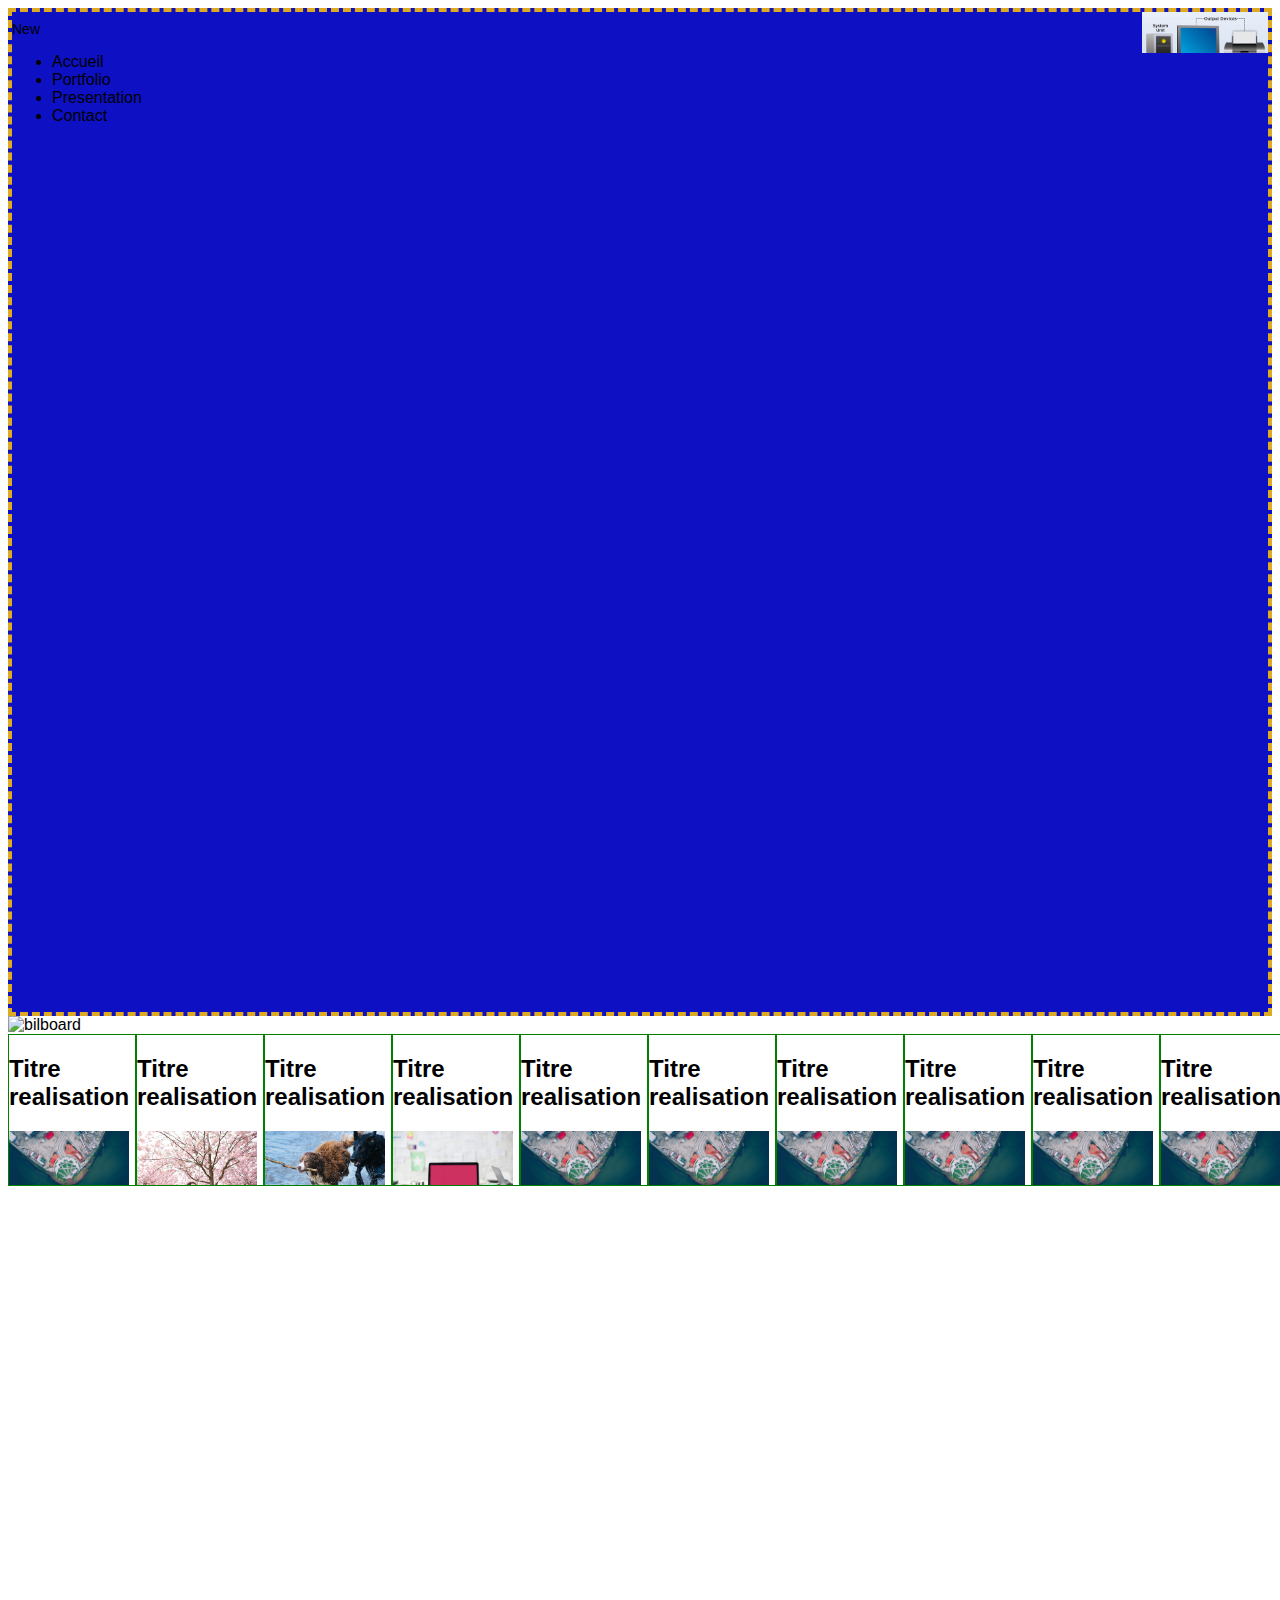
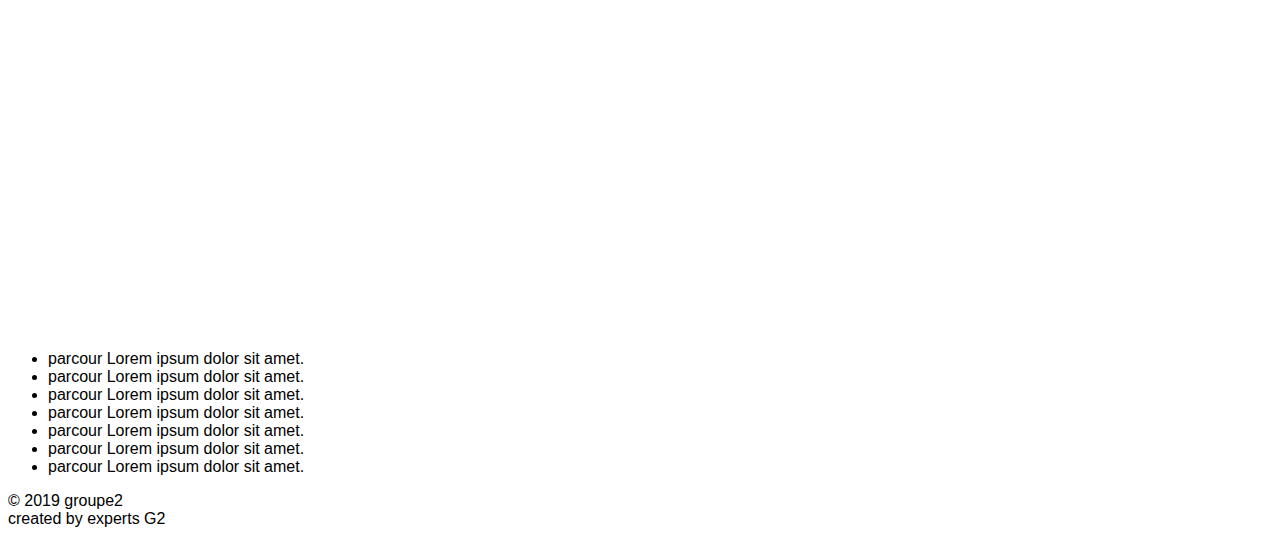
==== groupe2.html @ 268514ec "difference entre les lignes" ====
<!DOCTYPE html>
<html lang="en">
<head>
    <link href="https://fonts.googleapis.com/css?family=Liu+Jian+Mao+Cao&display=swap" rel="stylesheet">
    <meta charset="UTF-8">
    <meta name="viewport" content="width=device-width, initial-scale=1.0">
    <meta http-equiv="X-UA-Compatible" content="ie=edge">
    <link rel="stylesheet" href="styles/style.css">
    <title>Formation G2</title>
    <style>
        header img{
            width: 12px;
        }
    </style>
    <link rel="stylesheet" href="styles/groupe2.style.css">
</head>
<body>
    <header>
        <div>
            <h1>New</h1>
        </div>
        <div style="display: none;">
            <img src="https://picsum.photos/200" alt="logo">
        </div>
        <div class="independant">
            <ul>
                <li>Accueil</li>
                <li>Portfolio</li>
                <li>Presentation</li>
                <li>Contact</li>
            </ul>
        </div>
    </header>
    <main>
        <section>
            <img src="images/1.jpg" alt="bilboard" width="100%">
        </section>
        <section id="realisation">
            <div>
                <h2>Titre realisation</h2>
                <div>
                    <img src="images/2.jpg" alt="realisation">
                </div>
            </div>
            <div>
                <h2>Titre realisation</h2>
                <div>
                    <img src="images/3.jpg" alt="realisation">
                </div>
            </div>
            <div>
                <h2>Titre realisation</h2>
                <div>
                    <img src="images/4.jpg" alt="realisation">
                </div>
            </div>
            <div>
                <h2>Titre realisation</h2>
                <div>
                    <img src="images/5.jpg" alt="realisation">
                </div>
            </div>
            <div>
                <h2>Titre realisation</h2>
                <div>
                    <img src="images/2.jpg" alt="realisation">
                </div>
            </div>
            </div>
            <div>
                <h2>Titre realisation</h2>
                <div>
                    <img src="images/2.jpg" alt="realisation">
                </div>
            </div>
            </div>
            </div>
            <div>
                <h2>Titre realisation</h2>
                <div>
                    <img src="images/2.jpg" alt="realisation">
                </div>
            </div>
            </div>
            </div>
            <div>
                <h2>Titre realisation</h2>
                <div>
                    <img src="images/2.jpg" alt="realisation">
                </div>
            </div>
            </div>
            </div>
            <div>
                <h2>Titre realisation</h2>
                <div>
                    <img src="images/2.jpg" alt="realisation">
                </div>
            </div>
            </div>
            </div>
            <div>
                <h2>Titre realisation</h2>
                <div>
                    <img src="images/2.jpg" alt="realisation">
                </div>
            </div>
            </div>
        </section>
        <section id="parcours">
            <ul>
                <li>parcour Lorem ipsum dolor sit amet.</li>
                <li>parcour Lorem ipsum dolor sit amet.</li>
                <li>parcour Lorem ipsum dolor sit amet.</li>
                <li>parcour Lorem ipsum dolor sit amet.</li>
                <li>parcour Lorem ipsum dolor sit amet.</li>
                <li>parcour Lorem ipsum dolor sit amet.</li>
                <li>parcour Lorem ipsum dolor sit amet.</li>
            </ul>
        </section>
    </main>
    <footer>
        <div>&copy; 2019 groupe2</div>
        <div>created by experts G2</div>
    </footer>












    <header style="display: none;">
        <div id="header-wrapper">
            <div class="grid">
                <div class="element"><h1>1</h1> Lorem ipsum dolor sit</div>
                <div class="element"><h1>2</h1> Lorem ipsum dolor sit amet</div>
                <div class="element"><h1>3</h1> Lorem ipsum dolor sit amet, </div>
                <div class="element"><h1>4</h1>Lorem ipsum dolor sit amet, consectetur adipisicing elit. Inventore, vitae amet. Officiis beatae ipsa maiores, iste sequi ex dicta explicabo.</div>
                <div class="element"><h1>5</h1>Lorem ipsum dolor sit amet, consectetur adipisicing elit. Inventore, vitae amet. Officiis beatae ipsa maiores, iste sequi ex dicta explicabo.</div>
                <div class="element"><h1>6</h1>Lorem ipsum dolor sit amet, consectetur adipisicing elit. Inventore, vitae amet. Officiis beatae ipsa maiores, iste sequi ex dicta explicabo.</div>
                <div class="element"><h1>7</h1>Lorem ipsum dolor sit amet, consectetur adipisicing elit. Inventore, vitae amet. Officiis beatae ipsa maiores, iste sequi ex dicta explicabo.</div>
            </div>
        </div>
    </header>
</body>
</html>
---- styles/groupe2.style.css ----
:root{
    --color: #0e11c3;
    --border: 4px dashed #ddaa22;
    --bg: #ffffff;
}
body{
    /* background: blue */
    font-family: sans-serif;
   /*  overflow: hidden; */
   font-size: 16px;
   max-width: 100vw;
   overflow-x: hidden;
}
h1{
    font-size: 14px;
    font-weight: 100;
}

header{
    border: var(--border);
    background-image: url('../images/computer.jpg');
    background-repeat: no-repeat;
    background-position: top right;
    background-size: 10%;
    height: 1000px;
    font-size: 4px;
    background-color: var(--color);

}
.description{
    height: 100vh;
    width: 100vw;
    color: #ffffff;
    background-color: var(--color);
    font-size: 1.9rem;
    border: var(--border);
}
.independant{
    /* position: absolute; */
    font-size: 1rem;
    background-color: var(--color);
}
#realisation{
    width: 100vw;
    background: white;
    display: flex;
    height: 100vh;

}
#realisation > div{
    max-width: 12vw;
    border: 1px solid green;
    overflow: hidden;
    height: 150px;
}
#realisation > div img{
    width: 120px;
}
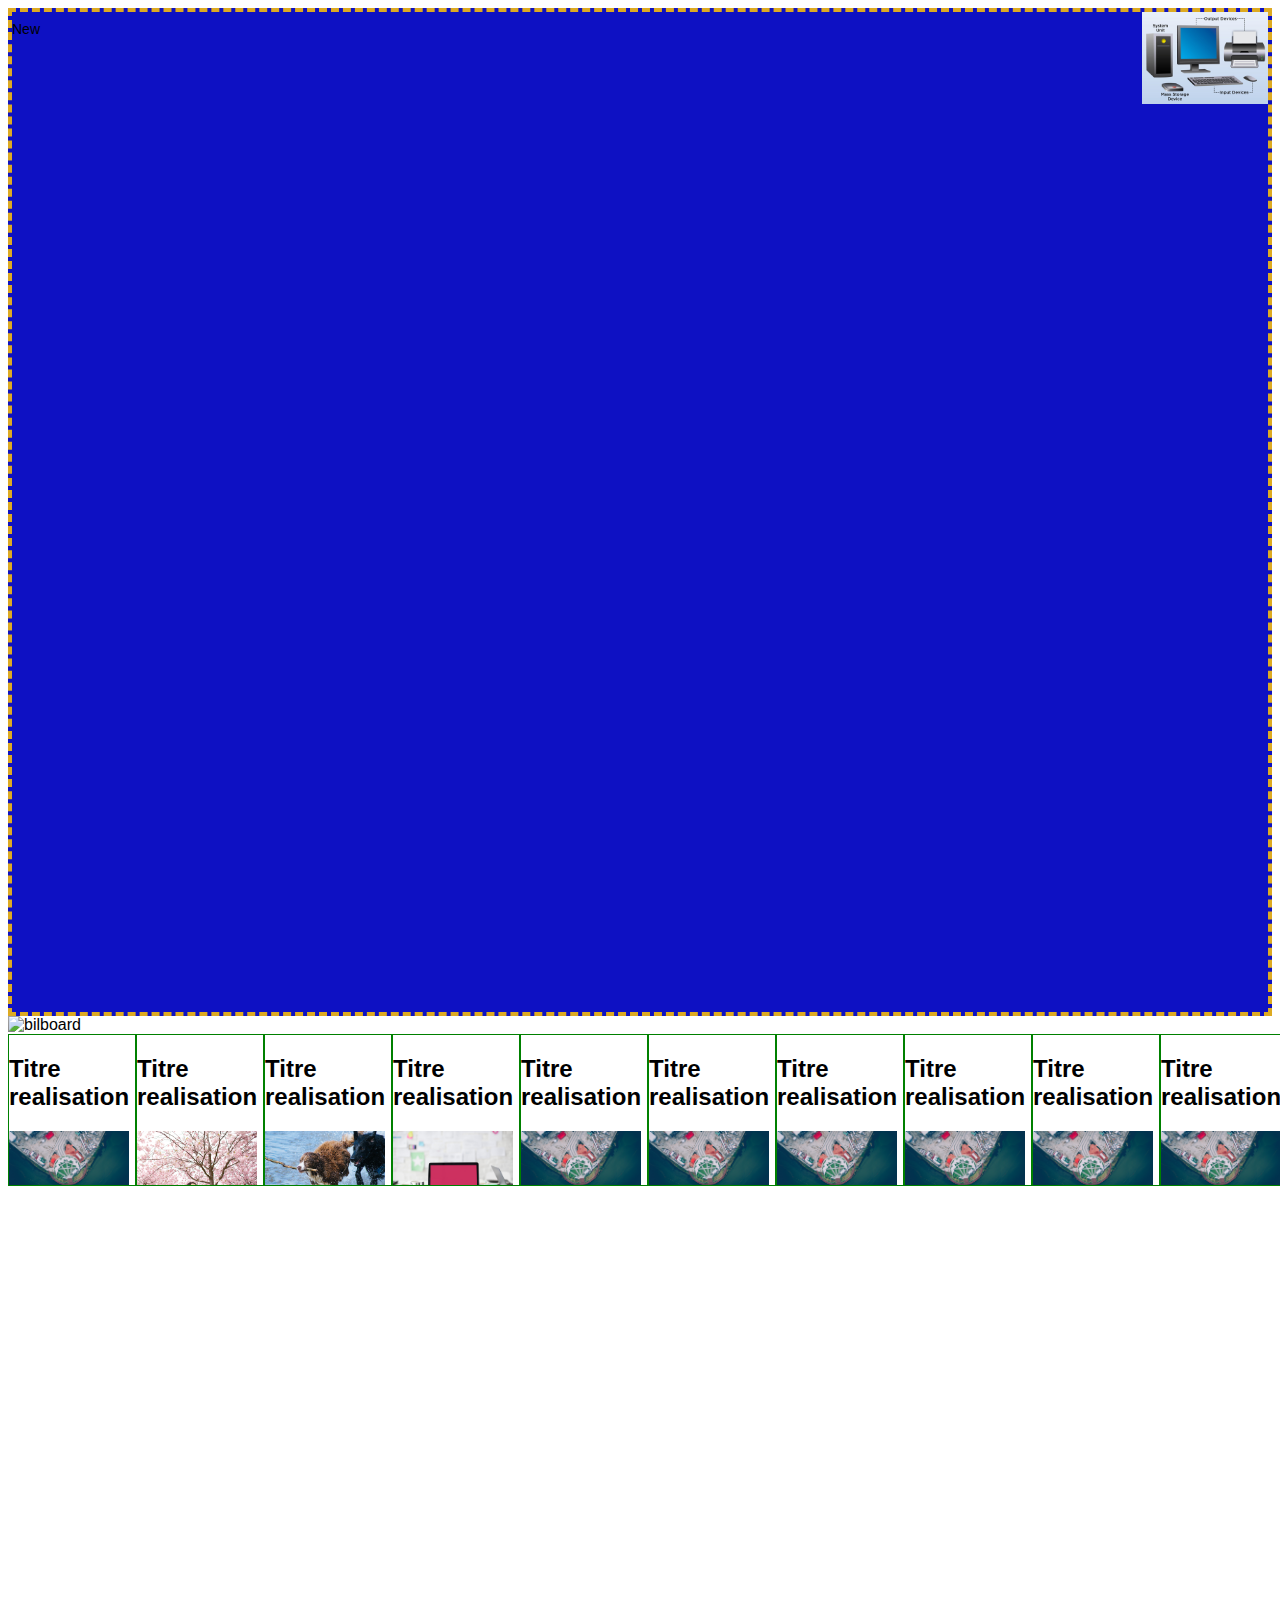
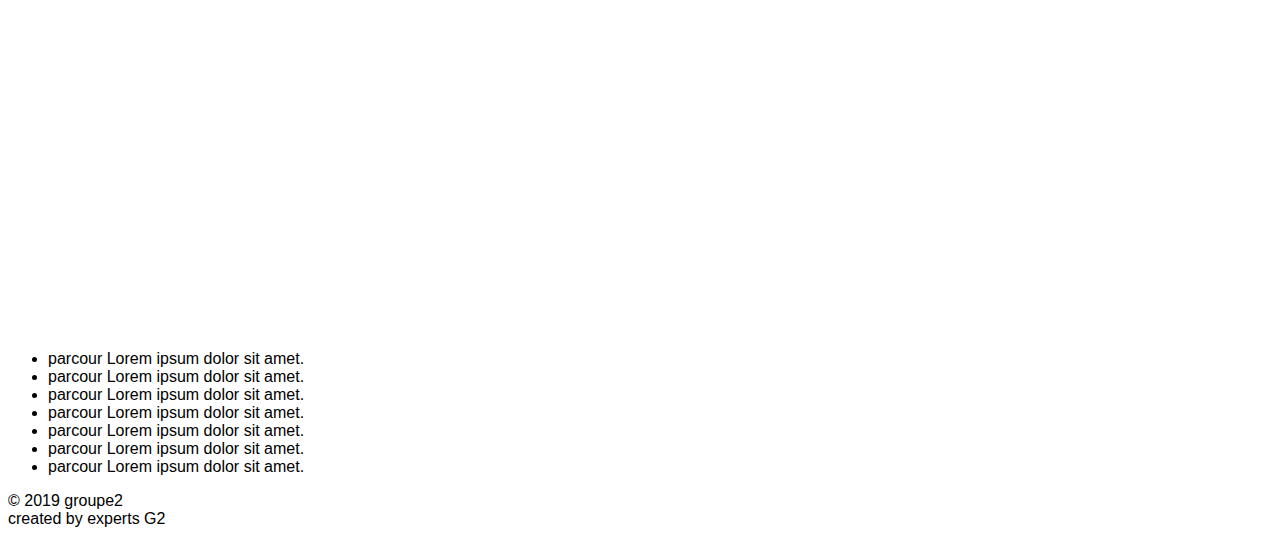
==== commit b6c185bb: "delete list" ====
--- a/groupe2.html
+++ b/groupe2.html
@@ -21,14 +21,6 @@
         </div>
         <div style="display: none;">
             <img src="https://picsum.photos/200" alt="logo">
-        </div>
-        <div class="independant">
-            <ul>
-                <li>Accueil</li>
-                <li>Portfolio</li>
-                <li>Presentation</li>
-                <li>Contact</li>
-            </ul>
         </div>
     </header>
     <main>
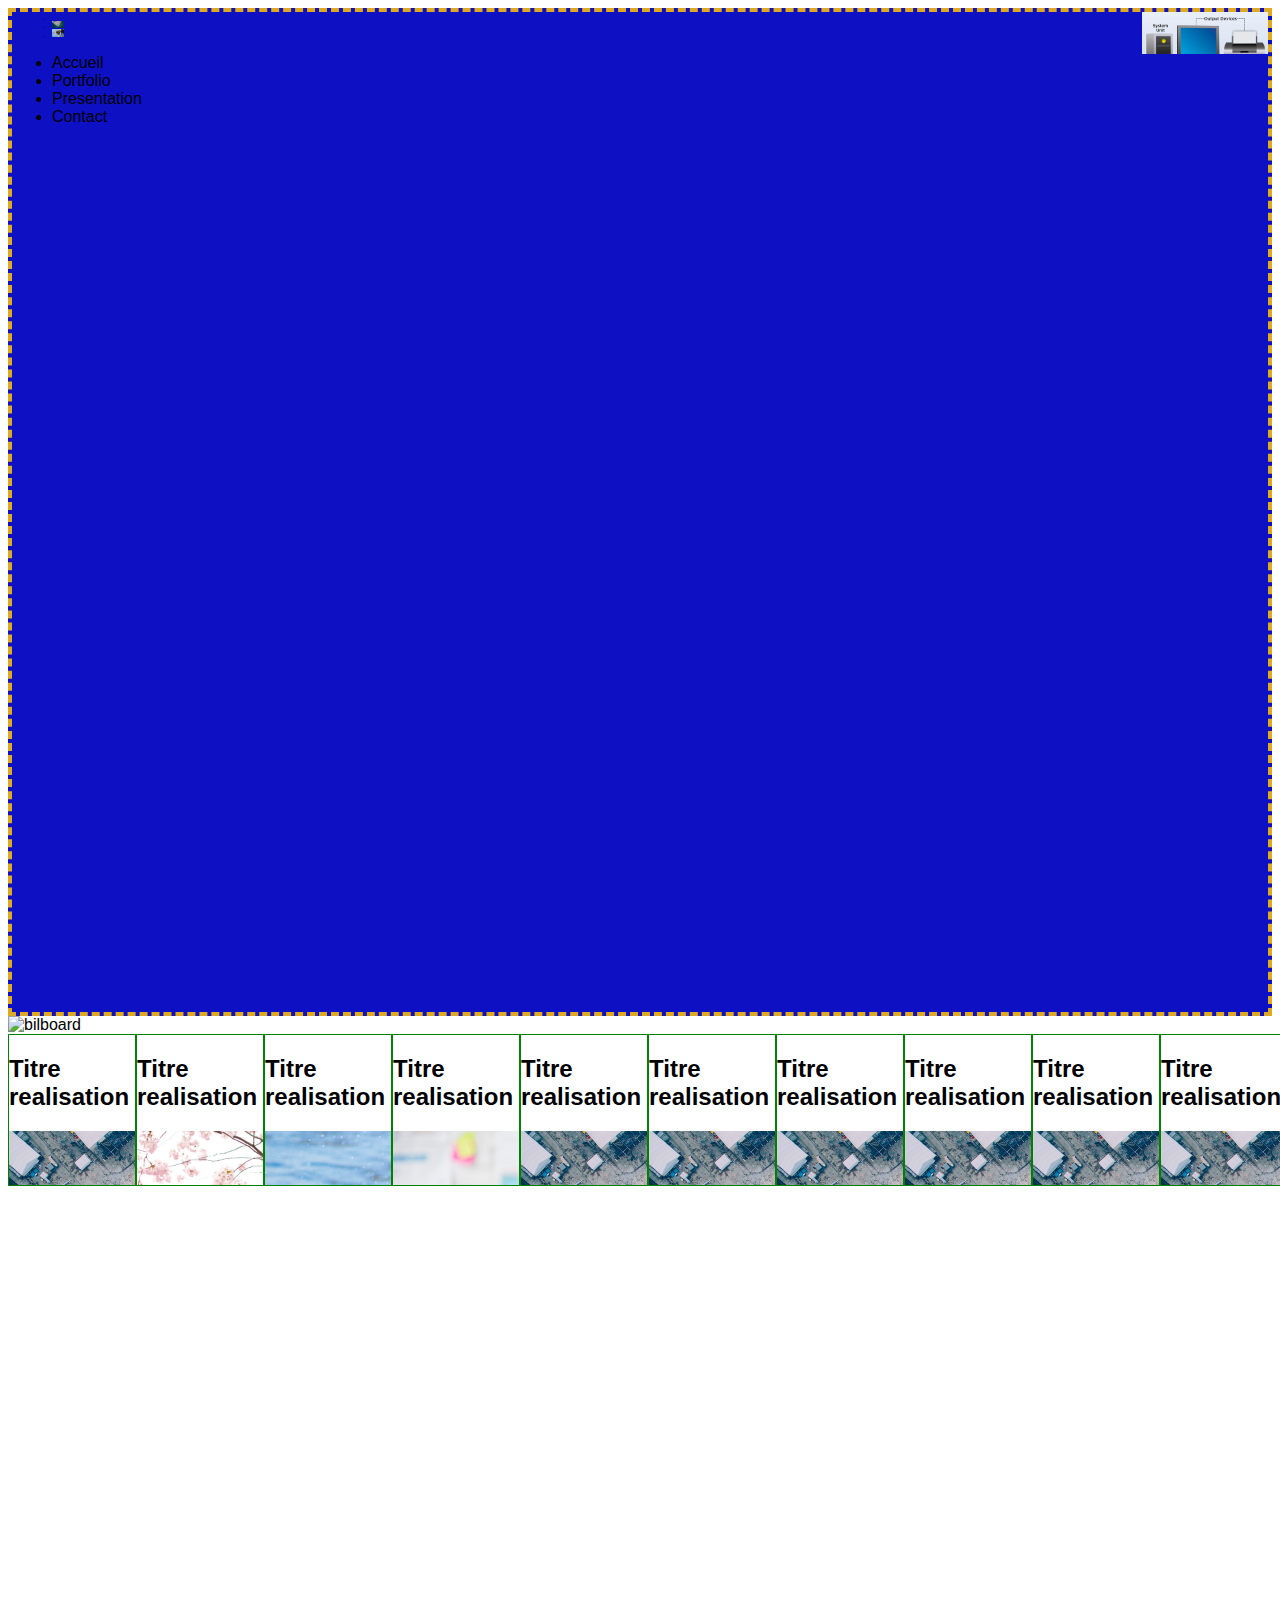
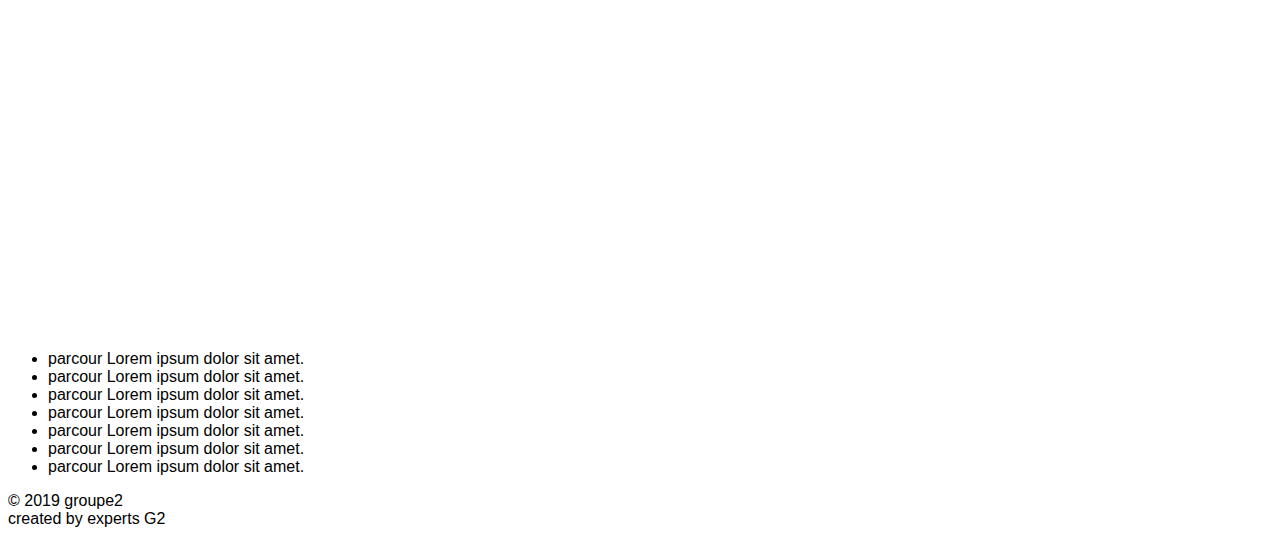
==== commit 6d196893: "slider basic code" ====
--- a/groupe2.html
+++ b/groupe2.html
@@ -12,15 +12,27 @@
             width: 12px;
         }
     </style>
-    <link rel="stylesheet" href="styles/groupe2.style.css">
+    <link rel="stylesheet" href="styles/groupe2.style.css?v=1">
 </head>
 <body>
     <header>
-        <div>
-            <h1>New</h1>
+        <div class="slider-wrapper">
+            <ul>
+                <li><img src="images/1.jpg" alt=""></li>
+                <li><img src="images/2.jpg" alt=""></li>
+                <li><img src="images/4.jpg" alt=""></li>
+            </ul>
         </div>
         <div style="display: none;">
             <img src="https://picsum.photos/200" alt="logo">
+        </div>
+        <div class="independant">
+            <ul>
+                <li>Accueil</li>
+                <li>Portfolio</li>
+                <li>Presentation</li>
+                <li>Contact</li>
+            </ul>
         </div>
     </header>
     <main>
--- a/styles/groupe2.style.css
+++ b/styles/groupe2.style.css
@@ -54,5 +54,5 @@
     height: 150px;
 }
 #realisation > div img{
-    width: 120px;
+    width: 500px;
 }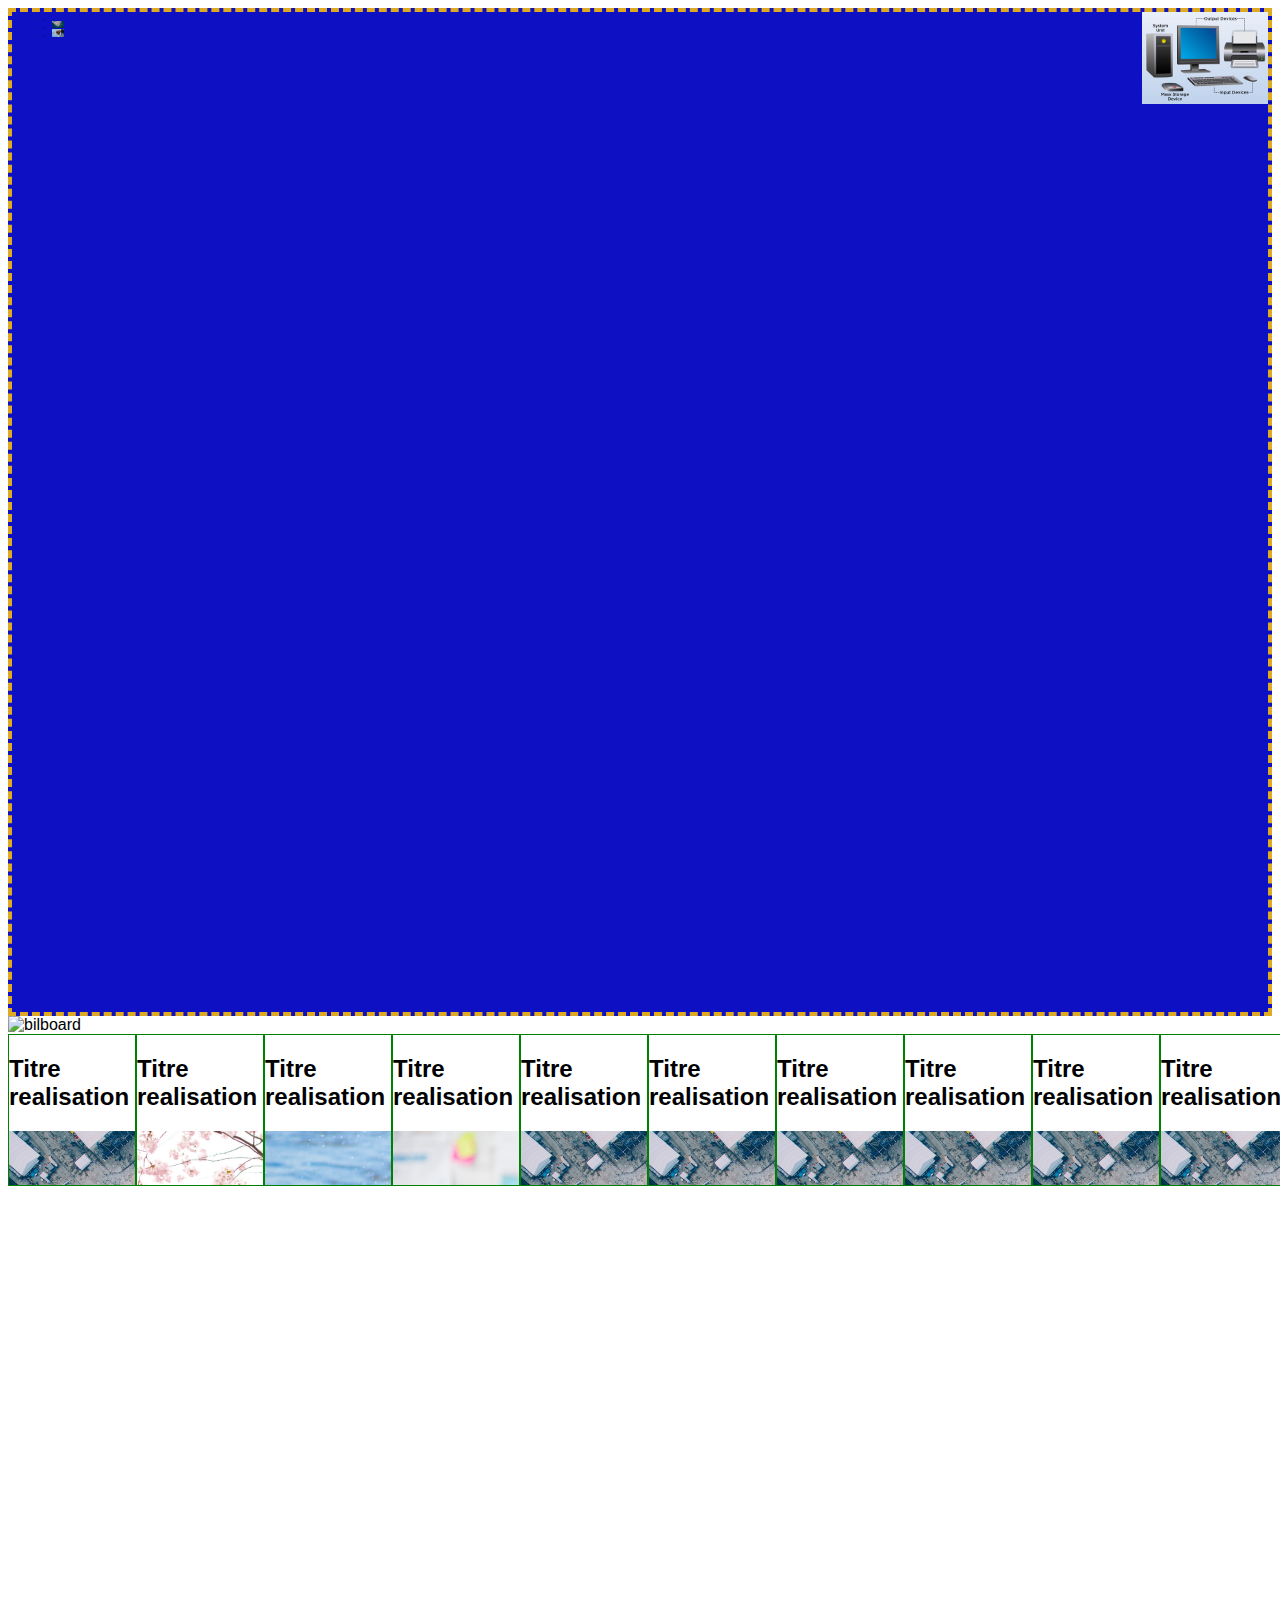
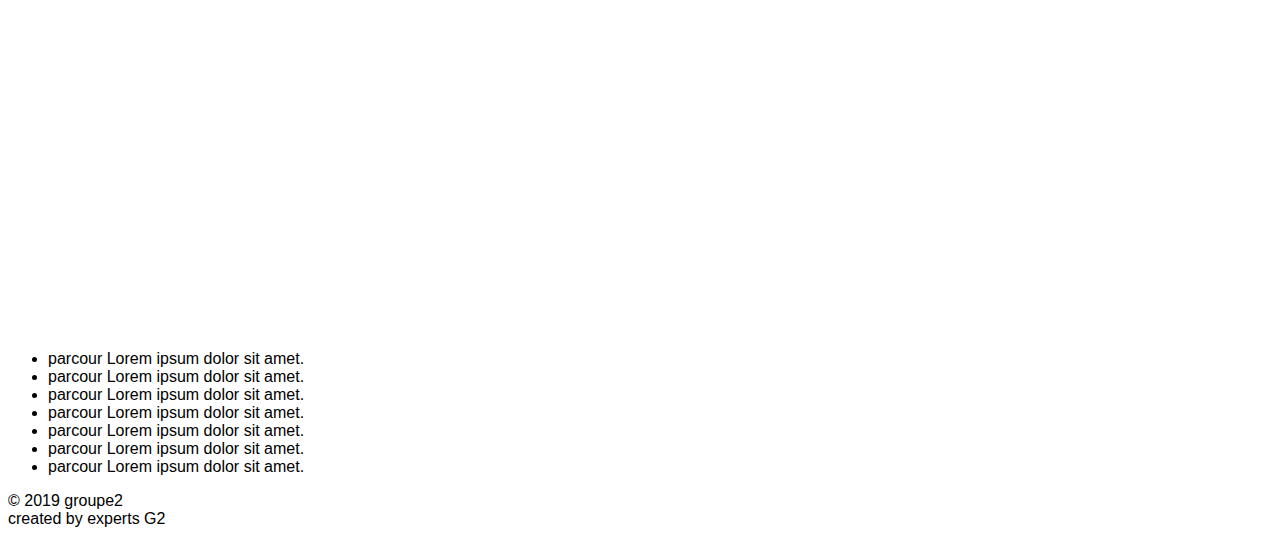
==== commit e351723b: "Merge branch 'slider'." ====
--- a/groupe2.html
+++ b/groupe2.html
@@ -25,14 +25,6 @@
         </div>
         <div style="display: none;">
             <img src="https://picsum.photos/200" alt="logo">
-        </div>
-        <div class="independant">
-            <ul>
-                <li>Accueil</li>
-                <li>Portfolio</li>
-                <li>Presentation</li>
-                <li>Contact</li>
-            </ul>
         </div>
     </header>
     <main>
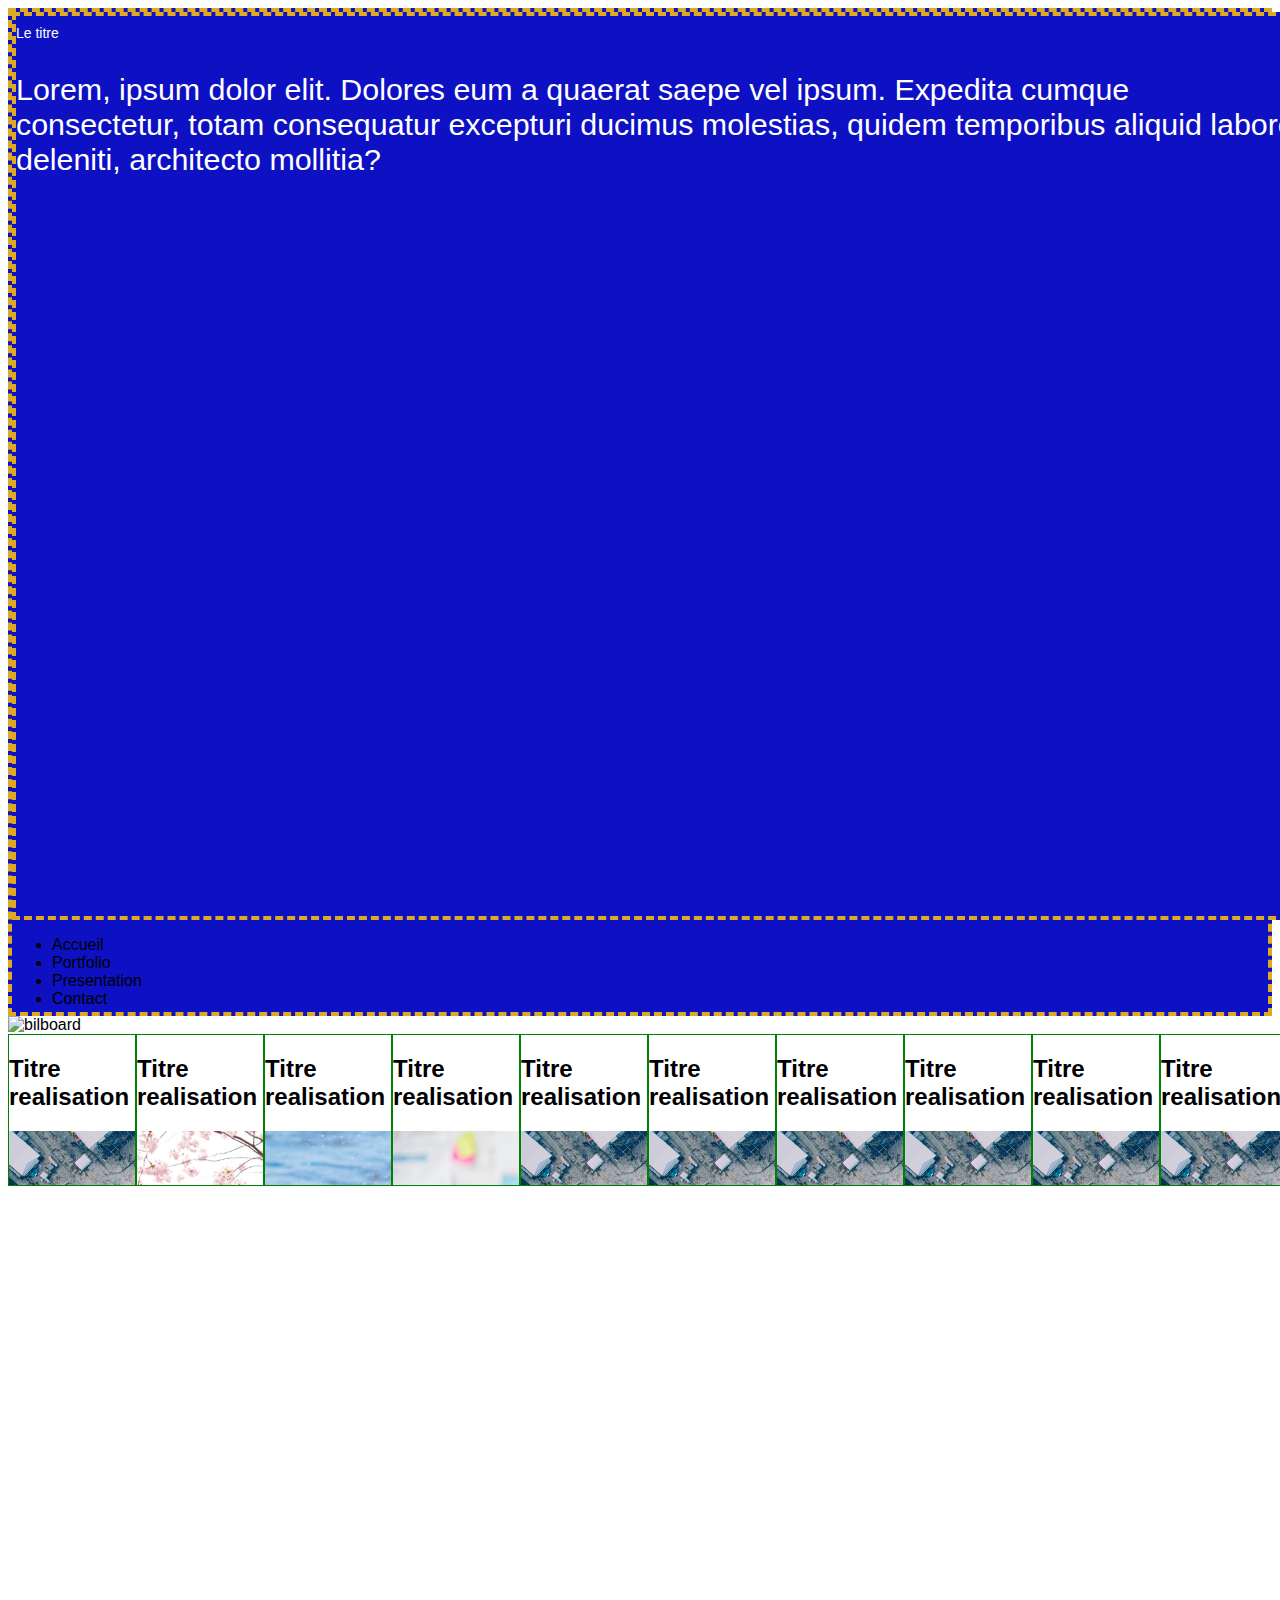
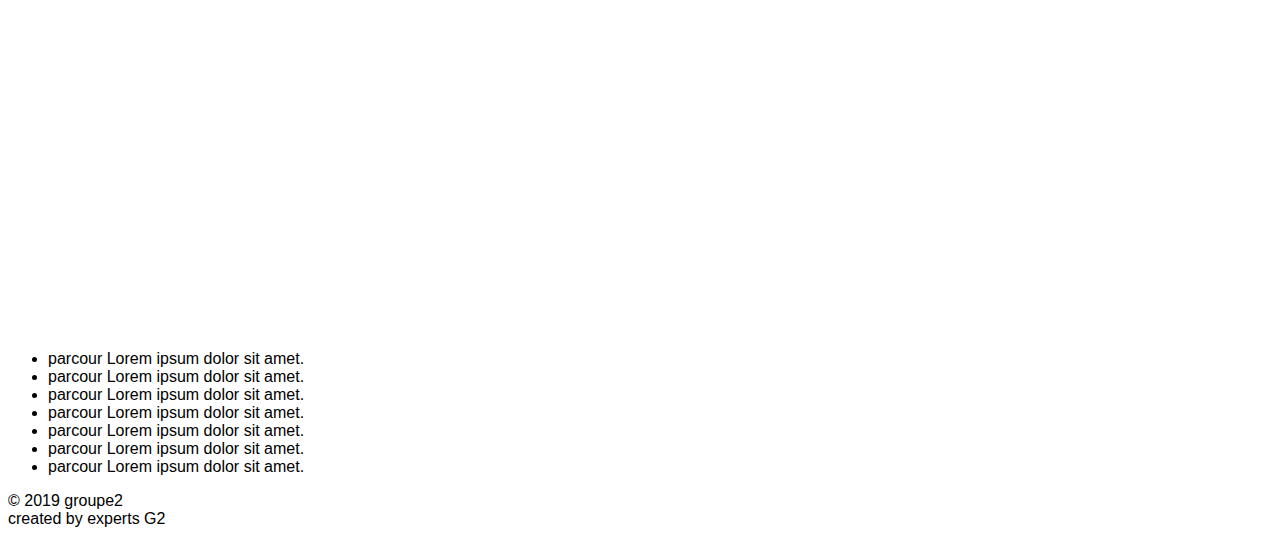
==== commit d69adc43: "retour vers le passe" ====
--- a/groupe2.html
+++ b/groupe2.html
@@ -12,19 +12,27 @@
             width: 12px;
         }
     </style>
-    <link rel="stylesheet" href="styles/groupe2.style.css?v=1">
+    <link rel="stylesheet" href="styles/groupe2.style.css">
 </head>
 <body>
     <header>
-        <div class="slider-wrapper">
-            <ul>
-                <li><img src="images/1.jpg" alt=""></li>
-                <li><img src="images/2.jpg" alt=""></li>
-                <li><img src="images/4.jpg" alt=""></li>
-            </ul>
+        <div class="description">
+            <h1>Le titre</h1>
+            <p>
+                Lorem, ipsum dolor elit. Dolores eum a quaerat saepe vel ipsum. Expedita cumque consectetur, totam consequatur excepturi ducimus molestias, quidem temporibus aliquid labore deleniti, architecto mollitia?
+            </p>
         </div>
+        <div style="clear: both;"></div>
         <div style="display: none;">
             <img src="https://picsum.photos/200" alt="logo">
+        </div>
+        <div class="independant">
+            <ul>
+                <li>Accueil</li>
+                <li>Portfolio</li>
+                <li>Presentation</li>
+                <li>Contact</li>
+            </ul>
         </div>
     </header>
     <main>
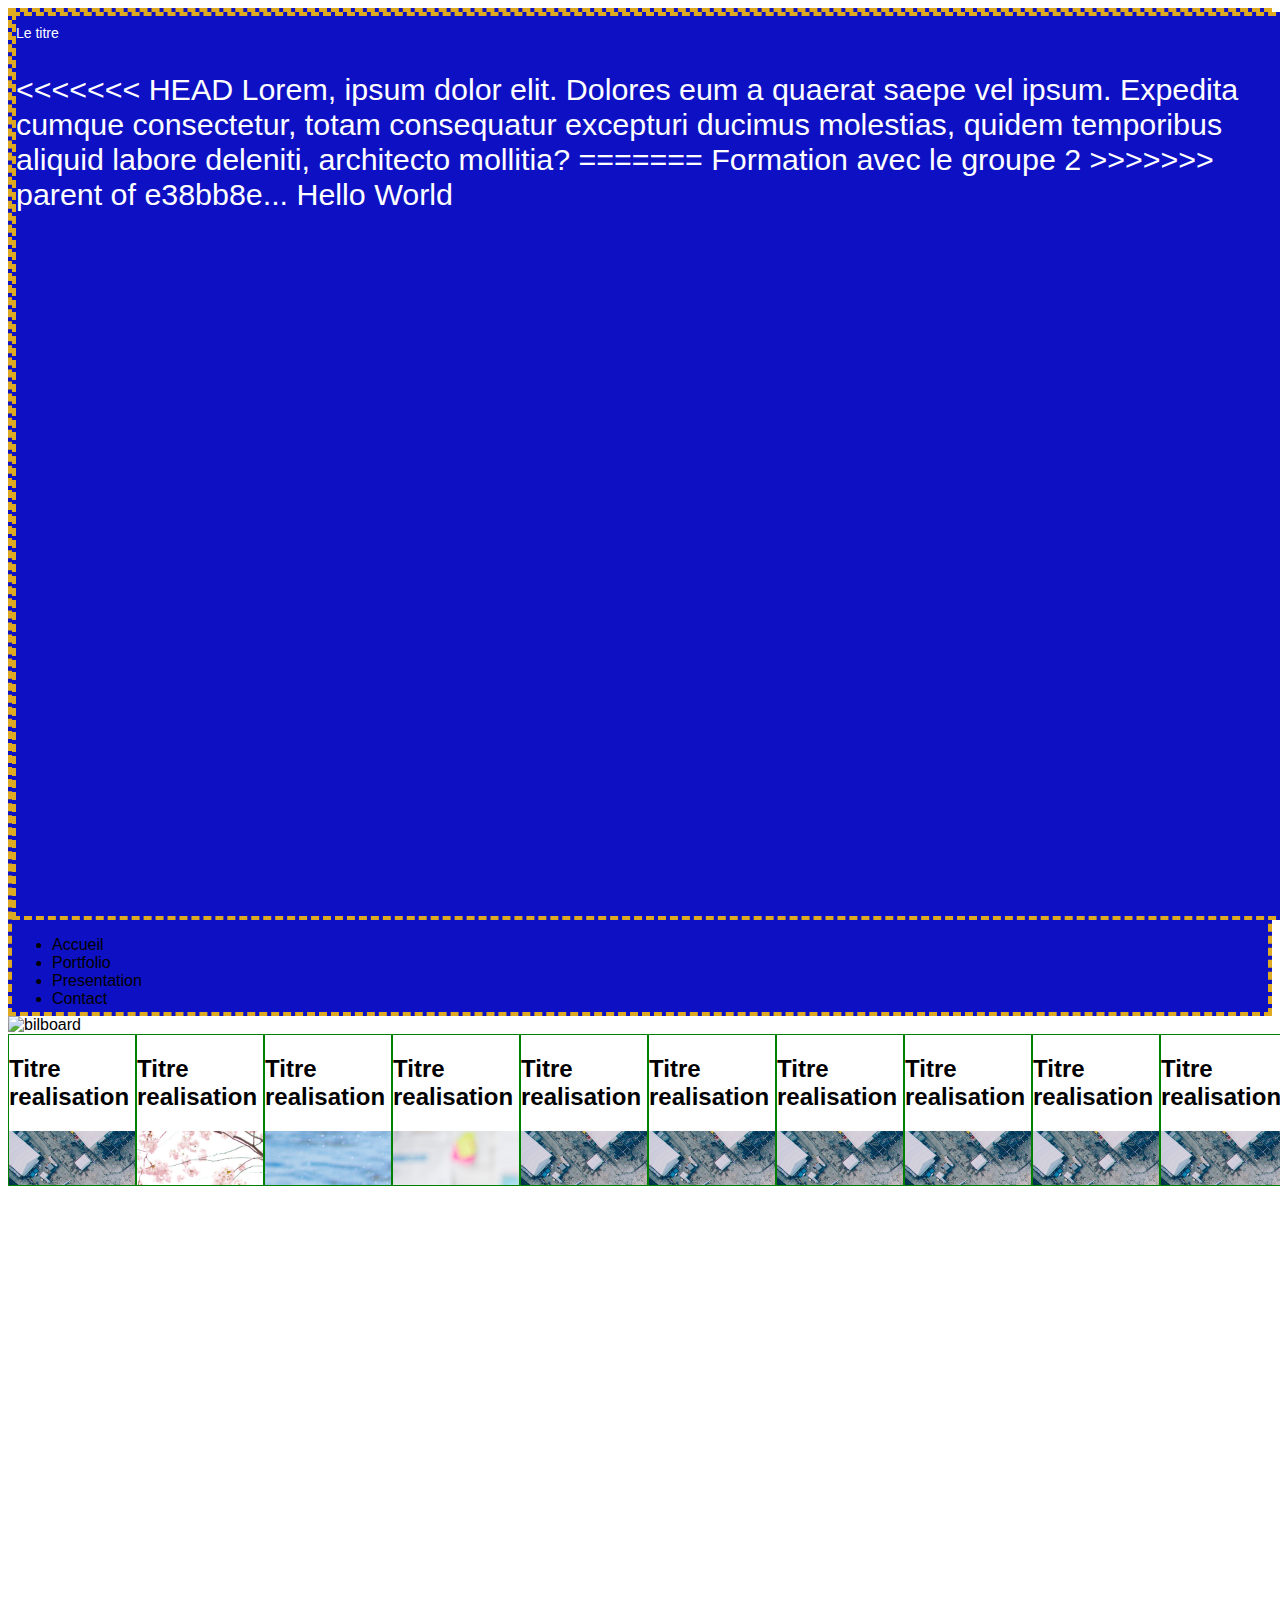
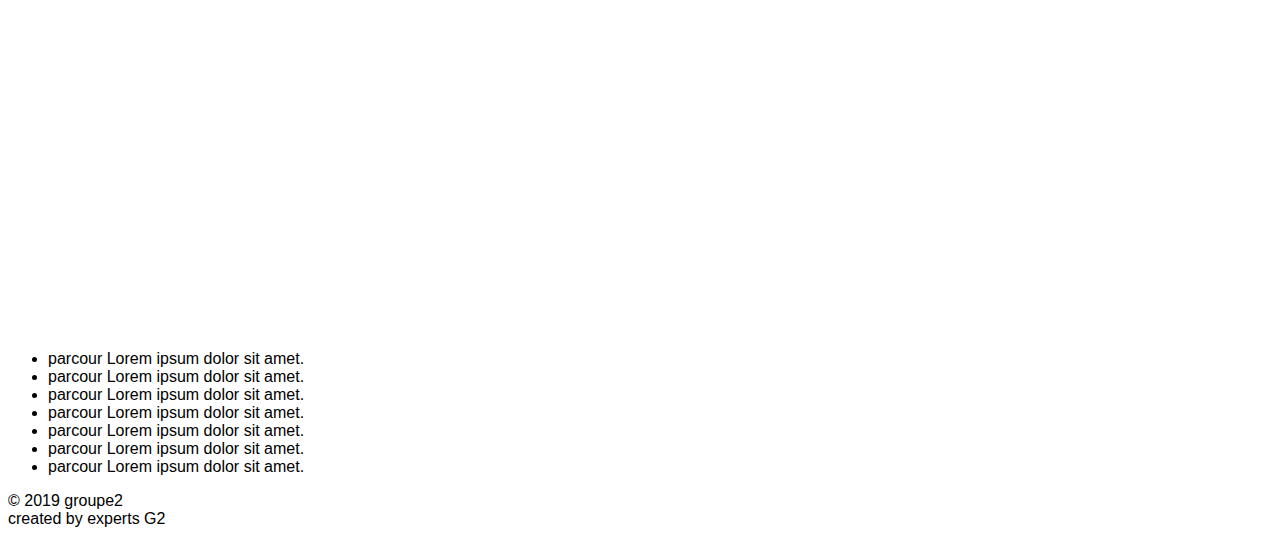
==== commit 923371e0: "Revert "Hello World"" ====
--- a/groupe2.html
+++ b/groupe2.html
@@ -19,7 +19,11 @@
         <div class="description">
             <h1>Le titre</h1>
             <p>
+<<<<<<< HEAD
                 Lorem, ipsum dolor elit. Dolores eum a quaerat saepe vel ipsum. Expedita cumque consectetur, totam consequatur excepturi ducimus molestias, quidem temporibus aliquid labore deleniti, architecto mollitia?
+=======
+                Formation avec le groupe 2
+>>>>>>> parent of e38bb8e... Hello World
             </p>
         </div>
         <div style="clear: both;"></div>
--- a/styles/groupe2.style.css
+++ b/styles/groupe2.style.css
@@ -1,7 +1,6 @@
 :root{
     --color: #0e11c3;
     --border: 4px dashed #ddaa22;
-    --bg: #ffffff;
 }
 body{
     /* background: blue */
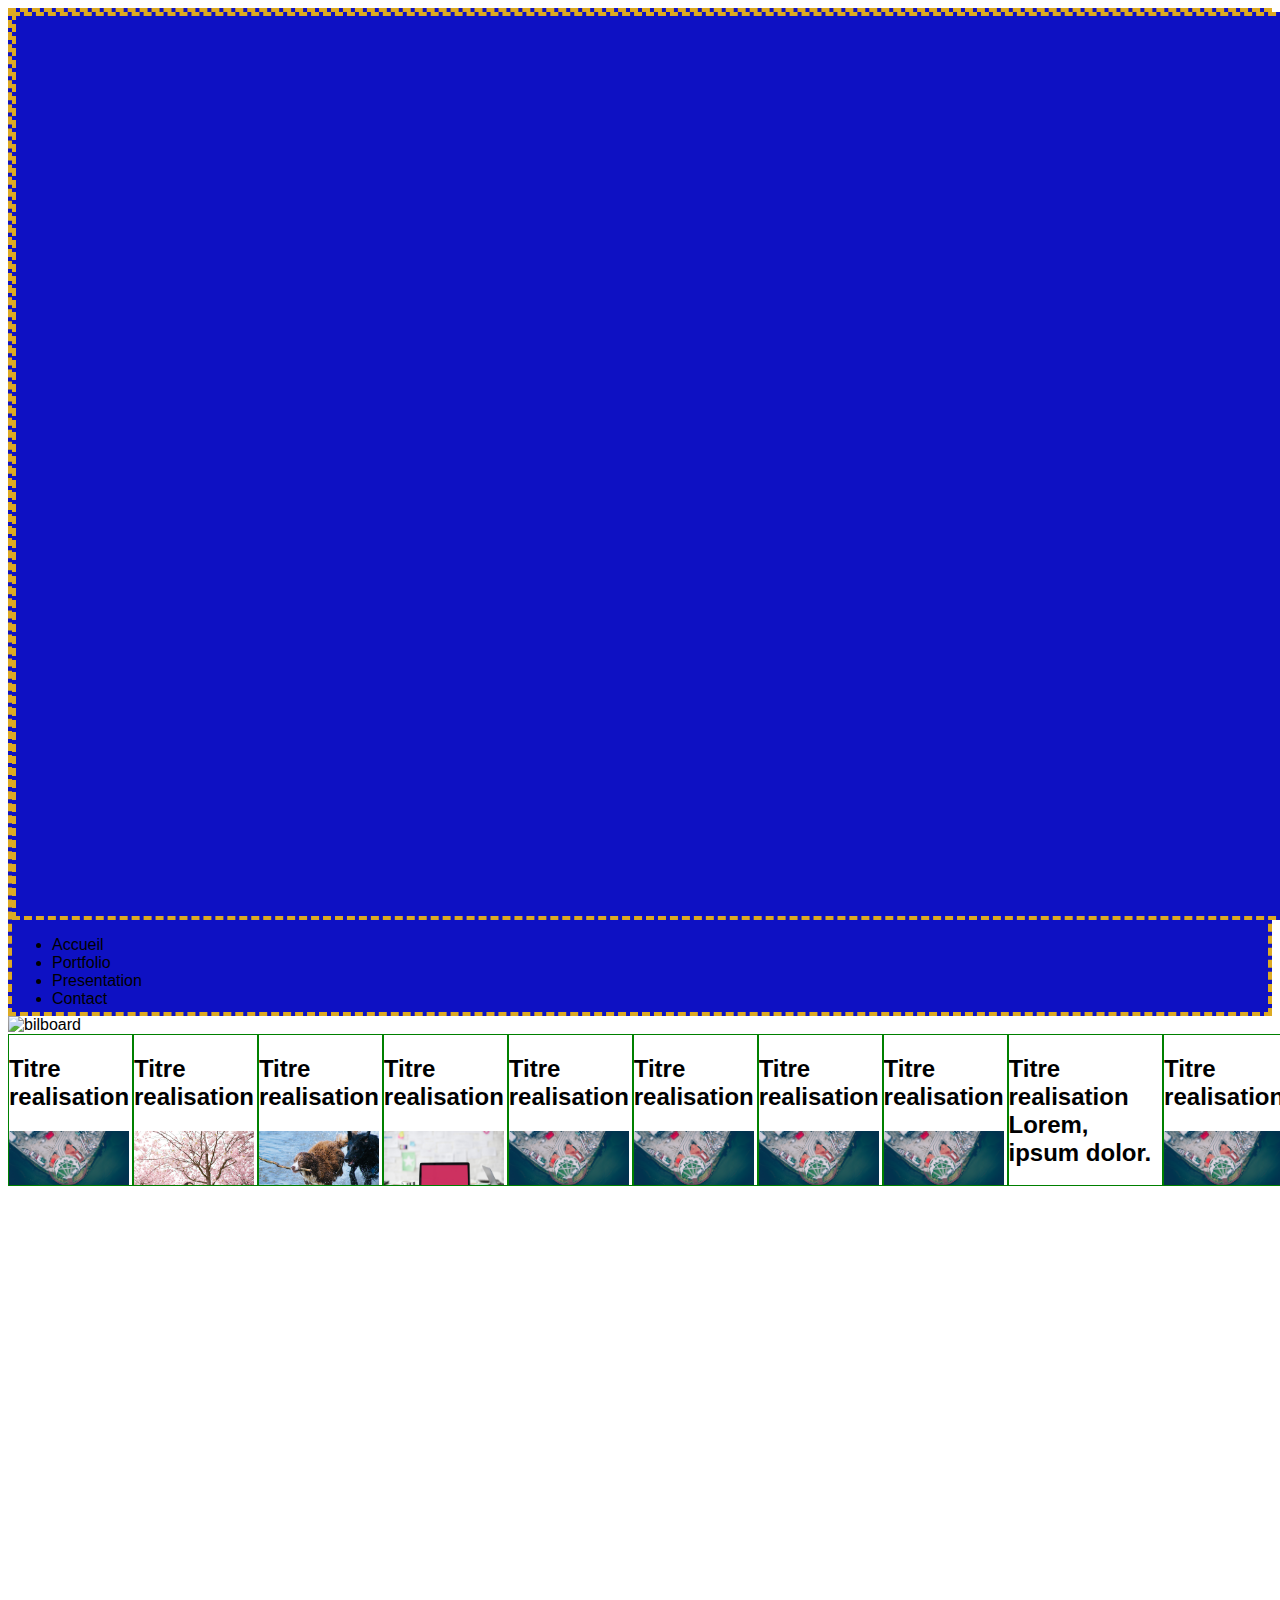
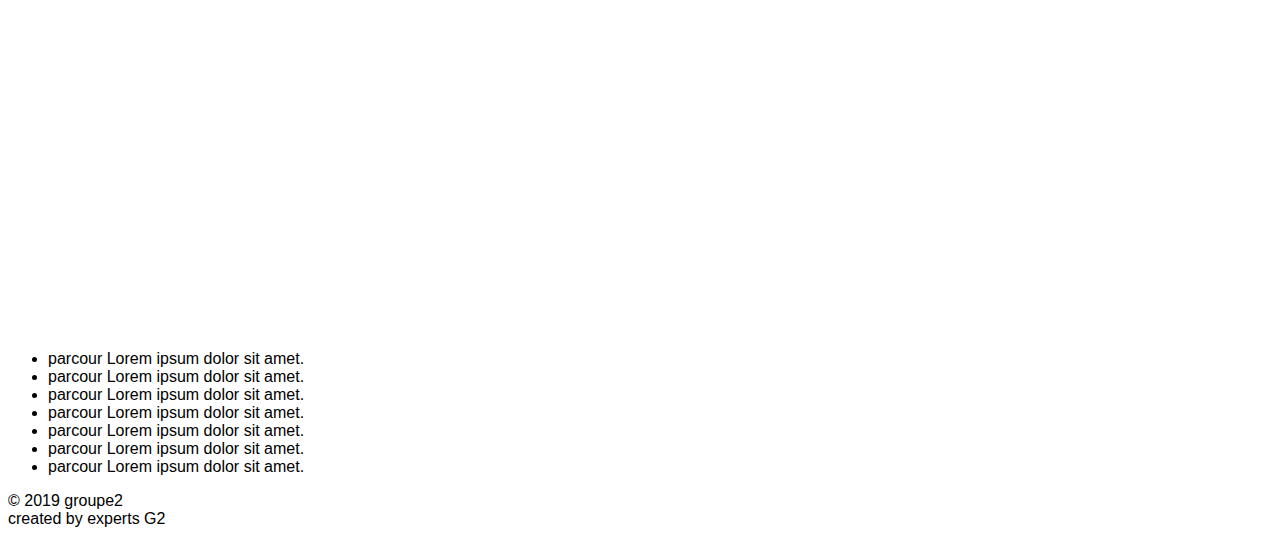
==== commit 3ee6a419: "HTML LAST MODIFICATIONS" ====
--- a/groupe2.html
+++ b/groupe2.html
@@ -17,14 +17,6 @@
 <body>
     <header>
         <div class="description">
-            <h1>Le titre</h1>
-            <p>
-<<<<<<< HEAD
-                Lorem, ipsum dolor elit. Dolores eum a quaerat saepe vel ipsum. Expedita cumque consectetur, totam consequatur excepturi ducimus molestias, quidem temporibus aliquid labore deleniti, architecto mollitia?
-=======
-                Formation avec le groupe 2
->>>>>>> parent of e38bb8e... Hello World
-            </p>
         </div>
         <div style="clear: both;"></div>
         <div style="display: none;">
@@ -100,7 +92,7 @@
             </div>
             </div>
             <div>
-                <h2>Titre realisation</h2>
+                <h2>Titre realisation Lorem, ipsum dolor.</h2>
                 <div>
                     <img src="images/2.jpg" alt="realisation">
                 </div>
--- a/styles/groupe2.style.css
+++ b/styles/groupe2.style.css
@@ -8,7 +8,7 @@
    /*  overflow: hidden; */
    font-size: 16px;
    max-width: 100vw;
-   overflow-x: hidden;
+   overflow: hidden;
 }
 h1{
     font-size: 14px;
@@ -53,5 +53,5 @@
     height: 150px;
 }
 #realisation > div img{
-    width: 500px;
+    width: 120px;
 }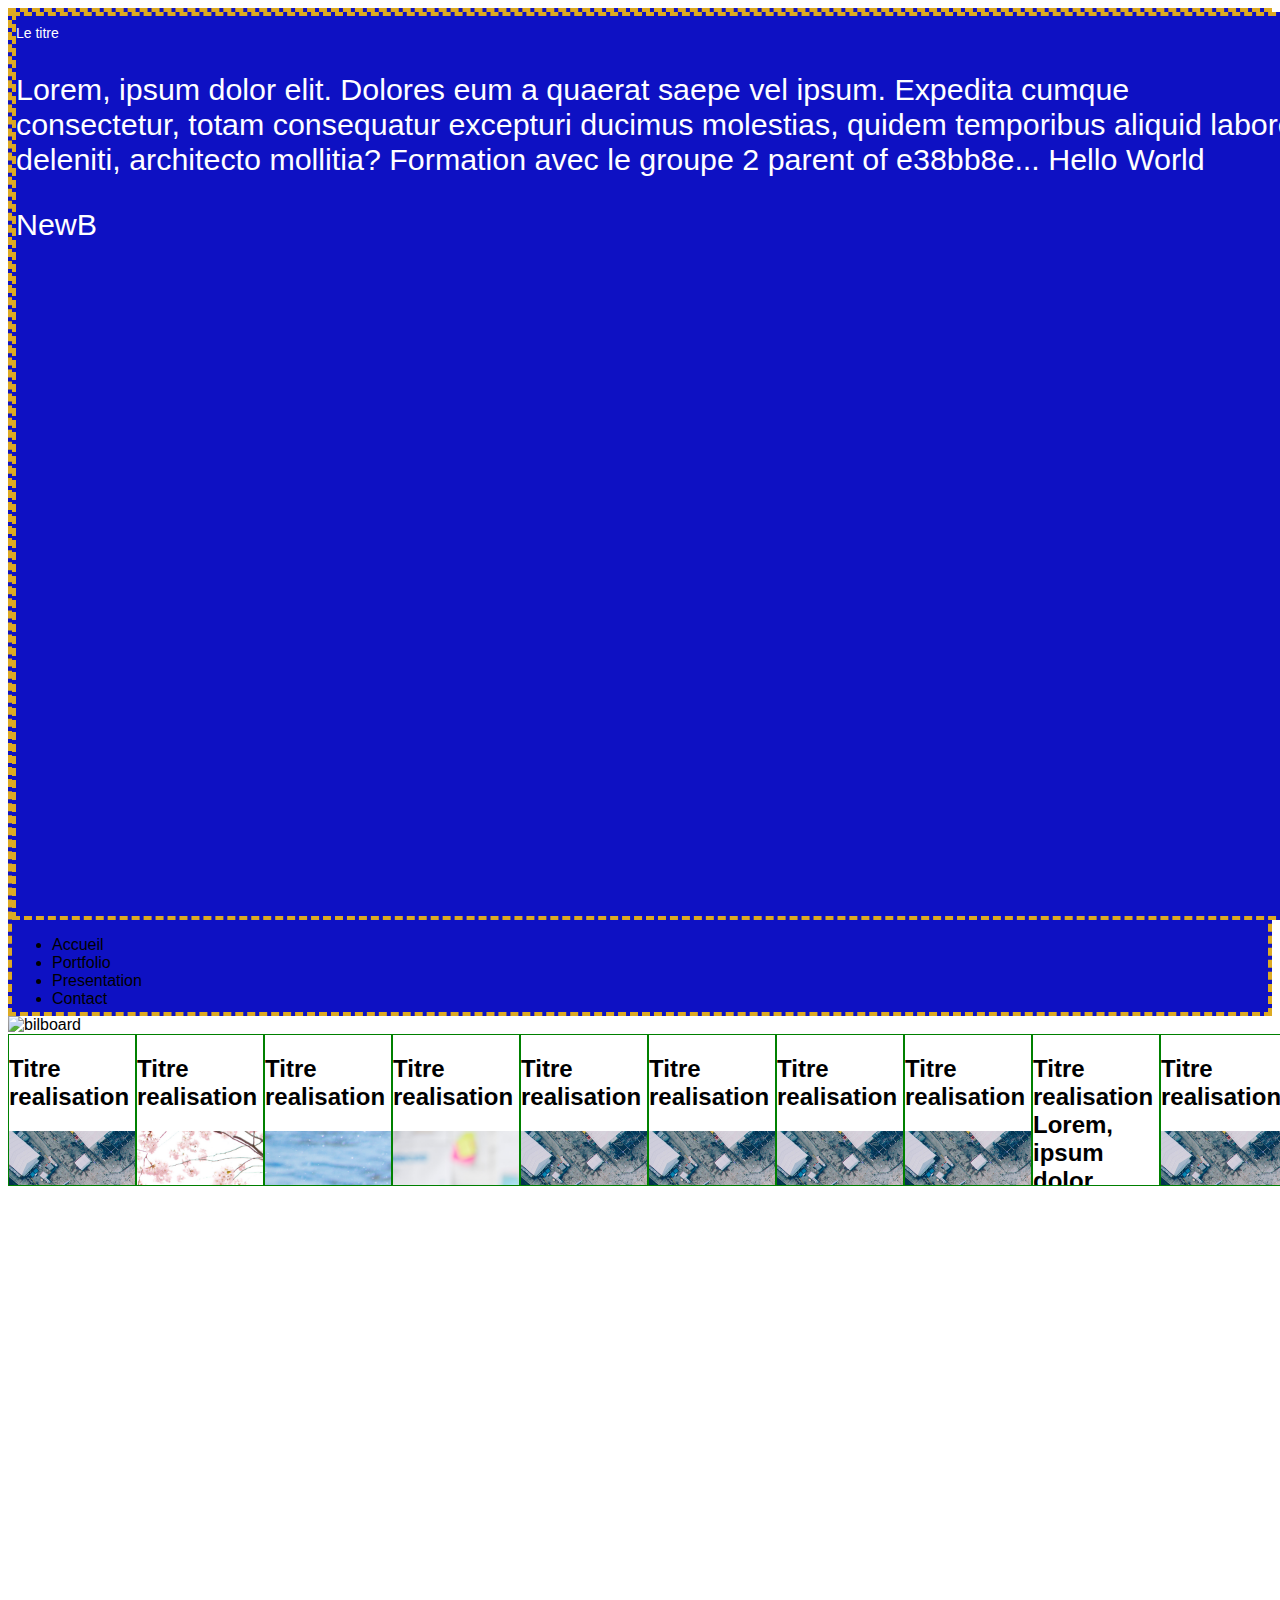
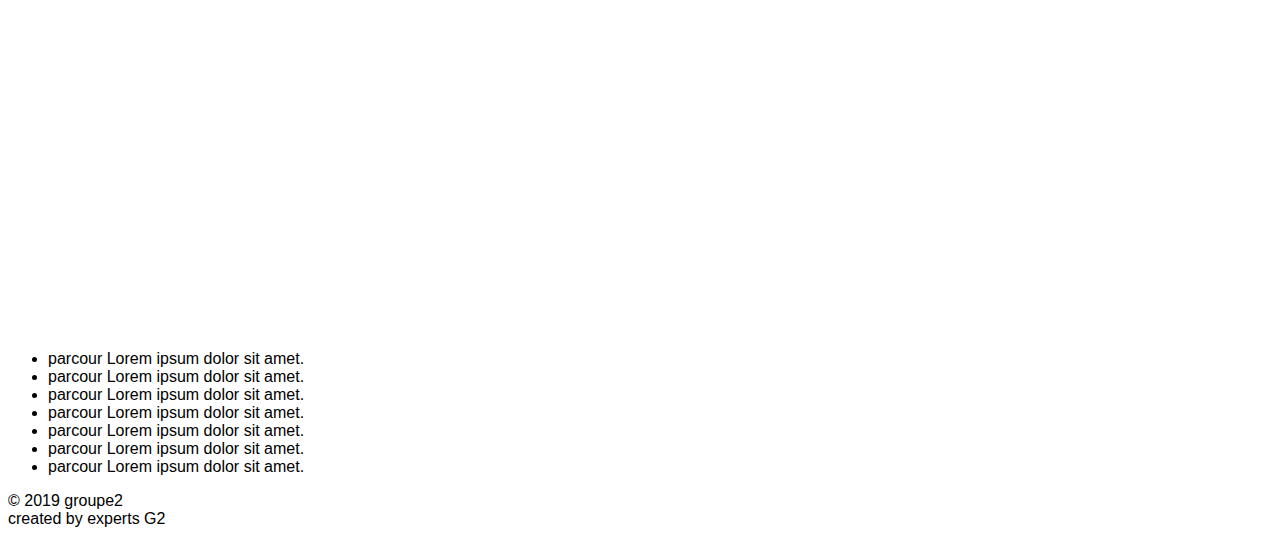
==== commit 39990674: "solve commit" ====
--- a/groupe2.html
+++ b/groupe2.html
@@ -17,6 +17,14 @@
 <body>
     <header>
         <div class="description">
+            <h1>Le titre</h1>
+            <p>
+                Lorem, ipsum dolor elit. Dolores eum a quaerat saepe vel ipsum. Expedita cumque consectetur, totam consequatur excepturi ducimus molestias, quidem temporibus aliquid labore deleniti, architecto mollitia?
+
+                Formation avec le groupe 2
+ parent of e38bb8e... Hello World
+            </p>
+ NewB
         </div>
         <div style="clear: both;"></div>
         <div style="display: none;">
@@ -149,4 +157,4 @@
         </div>
     </header>
 </body>
-</html>+</html>
--- a/styles/groupe2.style.css
+++ b/styles/groupe2.style.css
@@ -53,5 +53,5 @@
     height: 150px;
 }
 #realisation > div img{
-    width: 120px;
+    width: 500px;
 }